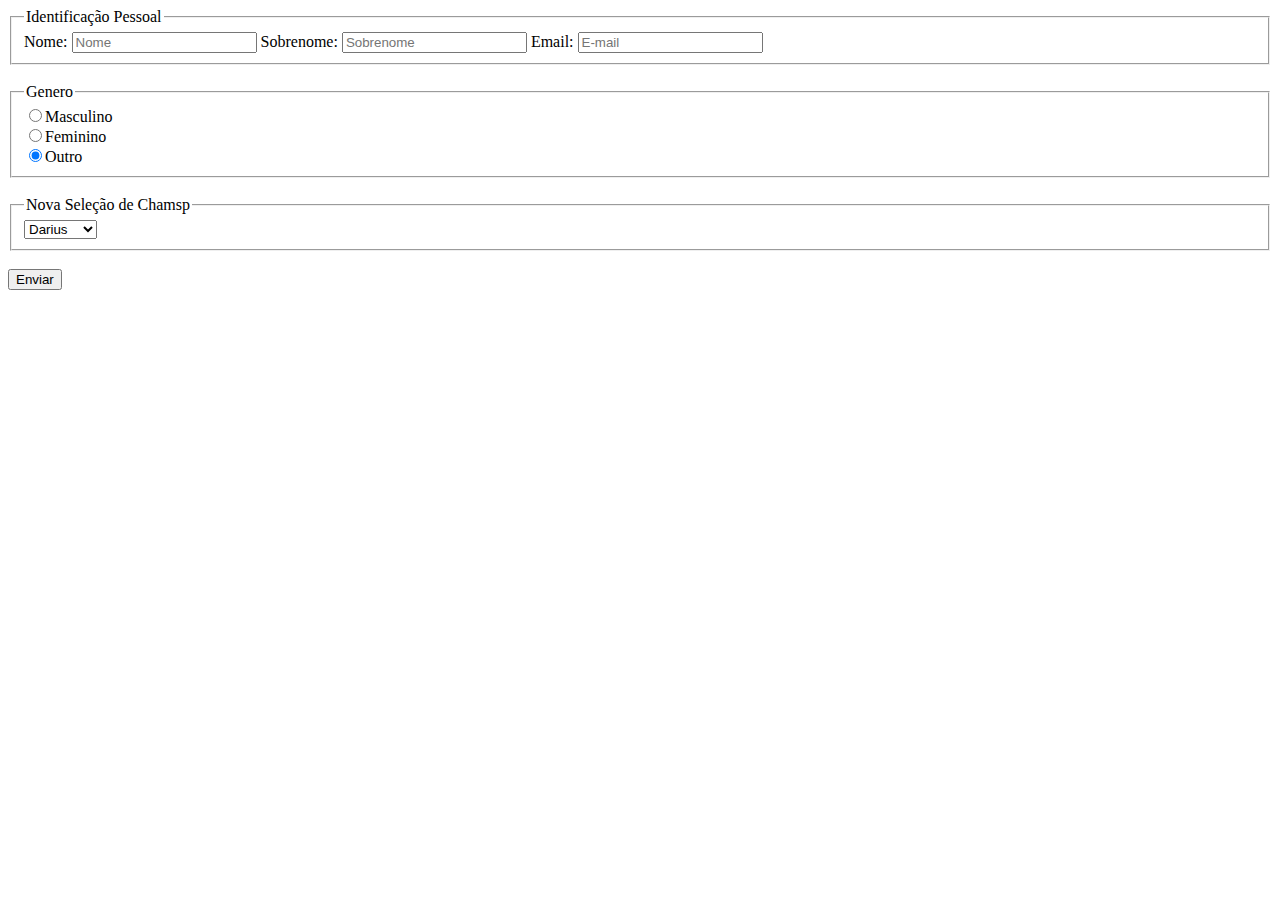
==== form.html @ f42a42fc "Adição do form.html" ====
<!DOCTYPE html>
<html>
<head>
	<title>Formulário</title>
</head>
<body>
	<form>
		
		<fieldset>
			<legend>Identificação Pessoal</legend>
			<label for="PrimeiroNome">Nome:</label>
			<input type="text" name="PrimeiroNome" placeholder="Nome">

			<label for="SegundoNome">Sobrenome:</label>
			<input type="text" name="SegundoNome" placeholder="Sobrenome">

			<label for="email">Email:</label>
			<input type="text" name="email" placeholder="E-mail">
		</fieldset>

		<br>

		<fieldset>
			<legend>Genero</legend>
			<input type="radio" name="gender" value="male"
			checked>Masculino<br>

			<input type="radio" name="gender" value="female"
			checked>Feminino<br>

			<input type="radio" name="gender" value="other"
			checked>Outro<br>
		</fieldset>

		<br>

		<fieldset>
			<legend>Nova Seleção de Chamsp</legend>
			<select name="champsLol">
				<option value="darius">Darius</option>
				<option value="kha_ziks">Kha'Ziks</option>
				<option value="kayn">Kayn</option>
				<option value="lee_sin">Lee Sin</option>
				<option value="orianna">Orianna</option>
				<option value="viktor">Viktor</option>
				<option value="ornn">Ornn</option>
			</select>
		</fieldset>

		<br>

		<input type="submit" value="Enviar">
	</form>
</body>
</html>
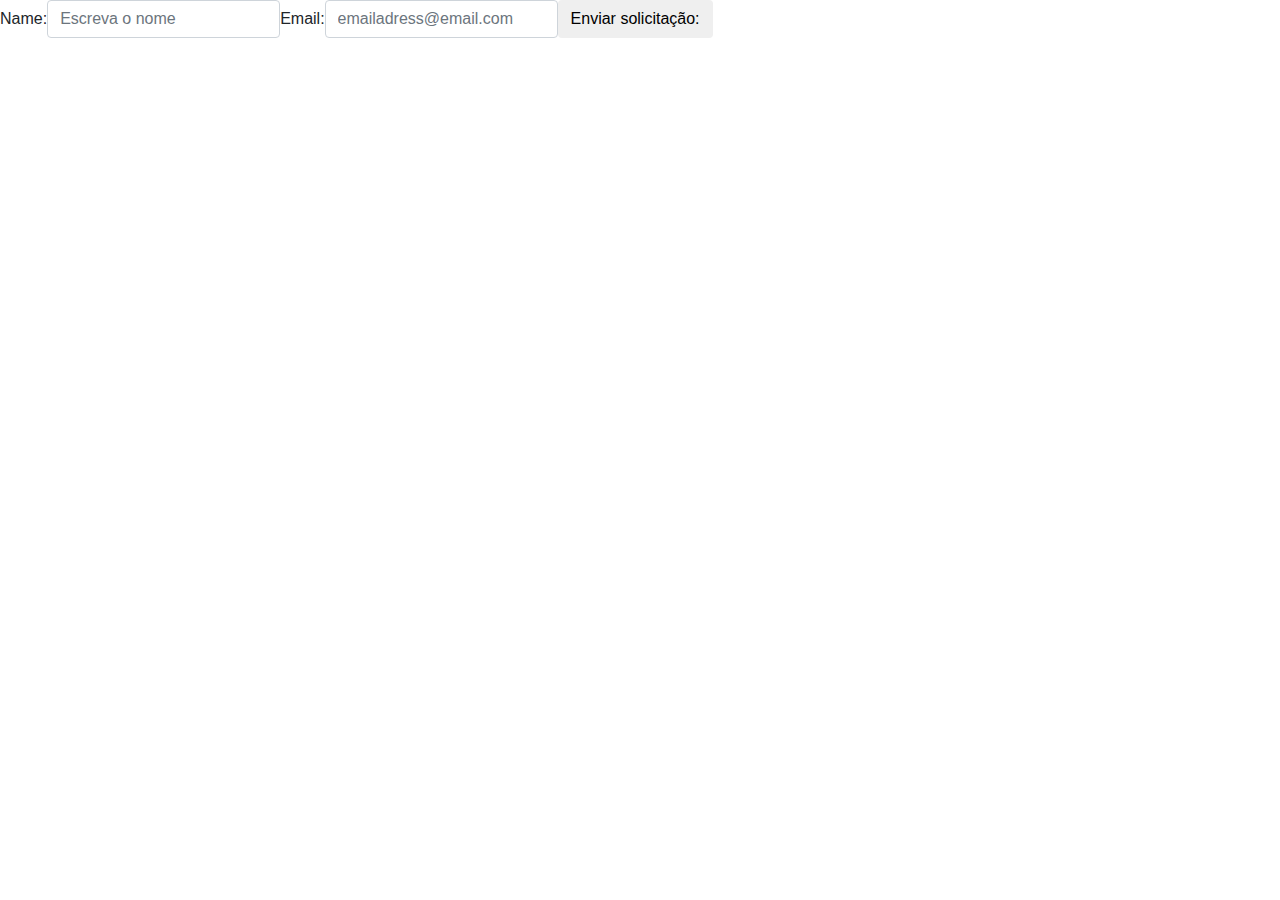
==== commit 20f204ee: "Reformulação Formulários" ====
--- a/form.html
+++ b/form.html
@@ -1,55 +1,26 @@
 <!DOCTYPE html>
 <html>
 <head>
+	<meta charset="utf-8">
 	<title>Formulário</title>
+	<link rel="stylesheet" type="text/css" href="">
+	<link rel="stylesheet" href="https://maxcdn.bootstrapcdn.com/bootstrap/4.0.0/css/bootstrap.min.css" integrity="sha384-Gn5384xqQ1aoWXA+058RXPxPg6fy4IWvTNh0E263XmFcJlSAwiGgFAW/dAiS6JXm" crossorigin="anonymous">
 </head>
 <body>
-	<form>
-		
-		<fieldset>
-			<legend>Identificação Pessoal</legend>
-			<label for="PrimeiroNome">Nome:</label>
-			<input type="text" name="PrimeiroNome" placeholder="Nome">
+	<form class="form-inline">
 
-			<label for="SegundoNome">Sobrenome:</label>
-			<input type="text" name="SegundoNome" placeholder="Sobrenome">
+  	<div class="form-group">
+    	<label for="exampleInputName2">Name: </label>
+    	<input type="text" class="form-control" id="exampleInputName2" placeholder="Escreva o nome">
+  	</div>
 
-			<label for="email">Email:</label>
-			<input type="text" name="email" placeholder="E-mail">
-		</fieldset>
+  	<div class="form-group">
+    	<label for="exampleInputEmail2">Email: </label>
+    	<input type="email" class="form-control" id="exampleInputEmail2" placeholder="emailadress@email.com">
+  	</div>
 
-		<br>
+	  <button type="submit" class="btn btn-default">Enviar solicitação: </button>
 
-		<fieldset>
-			<legend>Genero</legend>
-			<input type="radio" name="gender" value="male"
-			checked>Masculino<br>
-
-			<input type="radio" name="gender" value="female"
-			checked>Feminino<br>
-
-			<input type="radio" name="gender" value="other"
-			checked>Outro<br>
-		</fieldset>
-
-		<br>
-
-		<fieldset>
-			<legend>Nova Seleção de Chamsp</legend>
-			<select name="champsLol">
-				<option value="darius">Darius</option>
-				<option value="kha_ziks">Kha'Ziks</option>
-				<option value="kayn">Kayn</option>
-				<option value="lee_sin">Lee Sin</option>
-				<option value="orianna">Orianna</option>
-				<option value="viktor">Viktor</option>
-				<option value="ornn">Ornn</option>
-			</select>
-		</fieldset>
-
-		<br>
-
-		<input type="submit" value="Enviar">
 	</form>
 </body>
 </html>